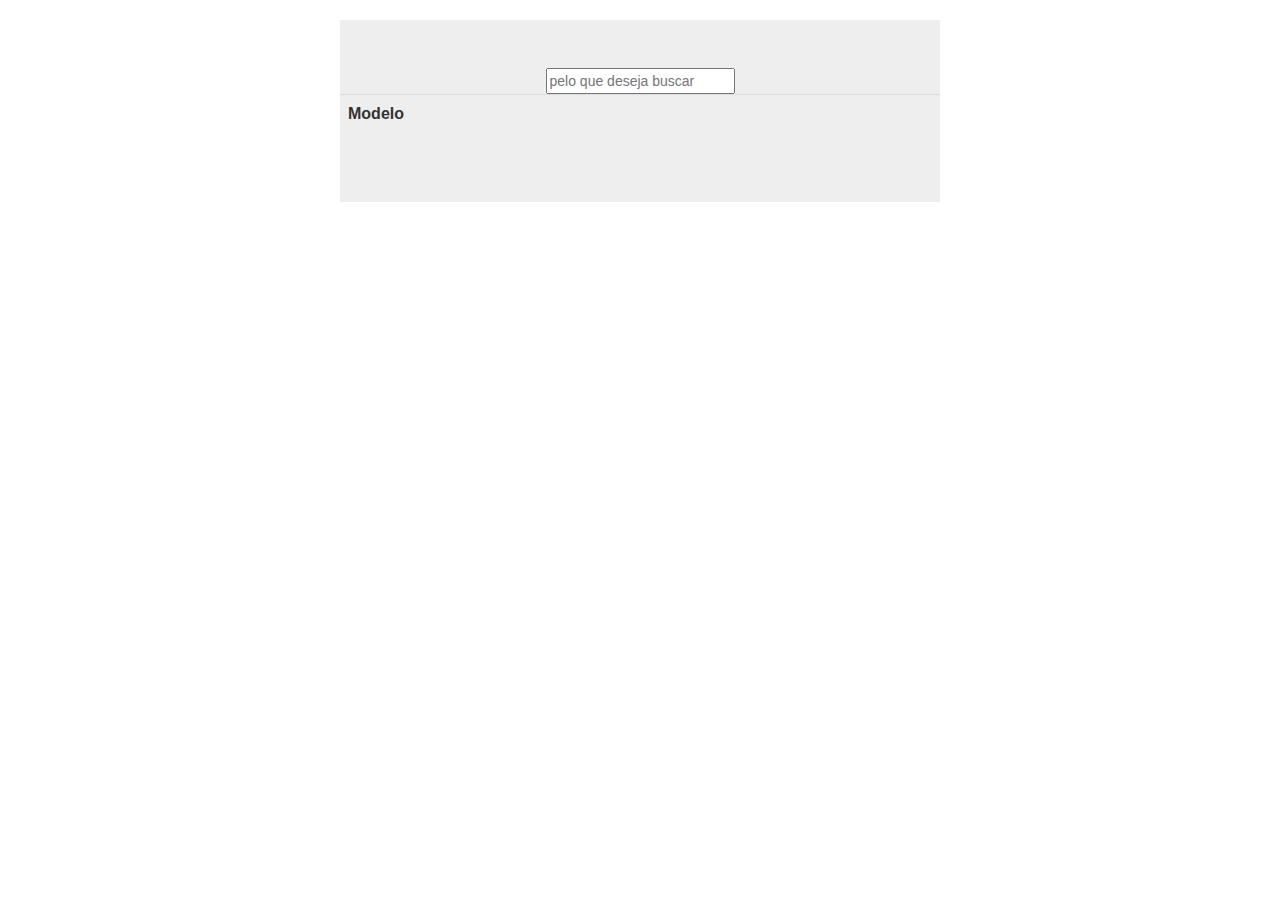
==== front-app/index.html @ d1948166 "front-end aplicativo de crud" ====
<html ng-app="xy">
   <head>
      <meta charset="UTF-8">
      <title>XY-INC</title>
      <link rel="stylesheet" type="text/css" href="css/app.css">
      <link rel="stylesheet" type="text/css" href="lib/bootstrap/css/bootstrap.css">

      <script src="lib/angular/angular.js"></script>
      <script src="lib/angular/angular-messages.js"></script>
      <script src="lib/angular/angular-locale_pt-br.js"></script>

      <script src="js/app.js"></script>
      <script src="js/controllers/indexCtrl.js"></script>
      <script src="js/services/XYApiService.js"></script>

      <script src="js/values/configValue.js"></script>
   </head>
   <body ng-controller="indexCtrl">
      <div class="jumbotron">
         <input type="text" placeholder="pelo que deseja buscar"
         ng-model="cModelo">
         <table class="table">
            <tr>
               <th>Modelo</th>
            </tr>
            <tr ng-repeat="modelo in modelos | filter:cModelo">
               <td>{{modelo.name}}</td>
            </tr>
         </table>
      </div>
   </body>
</html>
---- front-app/css/app.css ----
.jumbotron {
   width: 600px;
   text-align: center;
   margin-top: 20px;
   margin-left: auto;
   margin-right: auto;
}
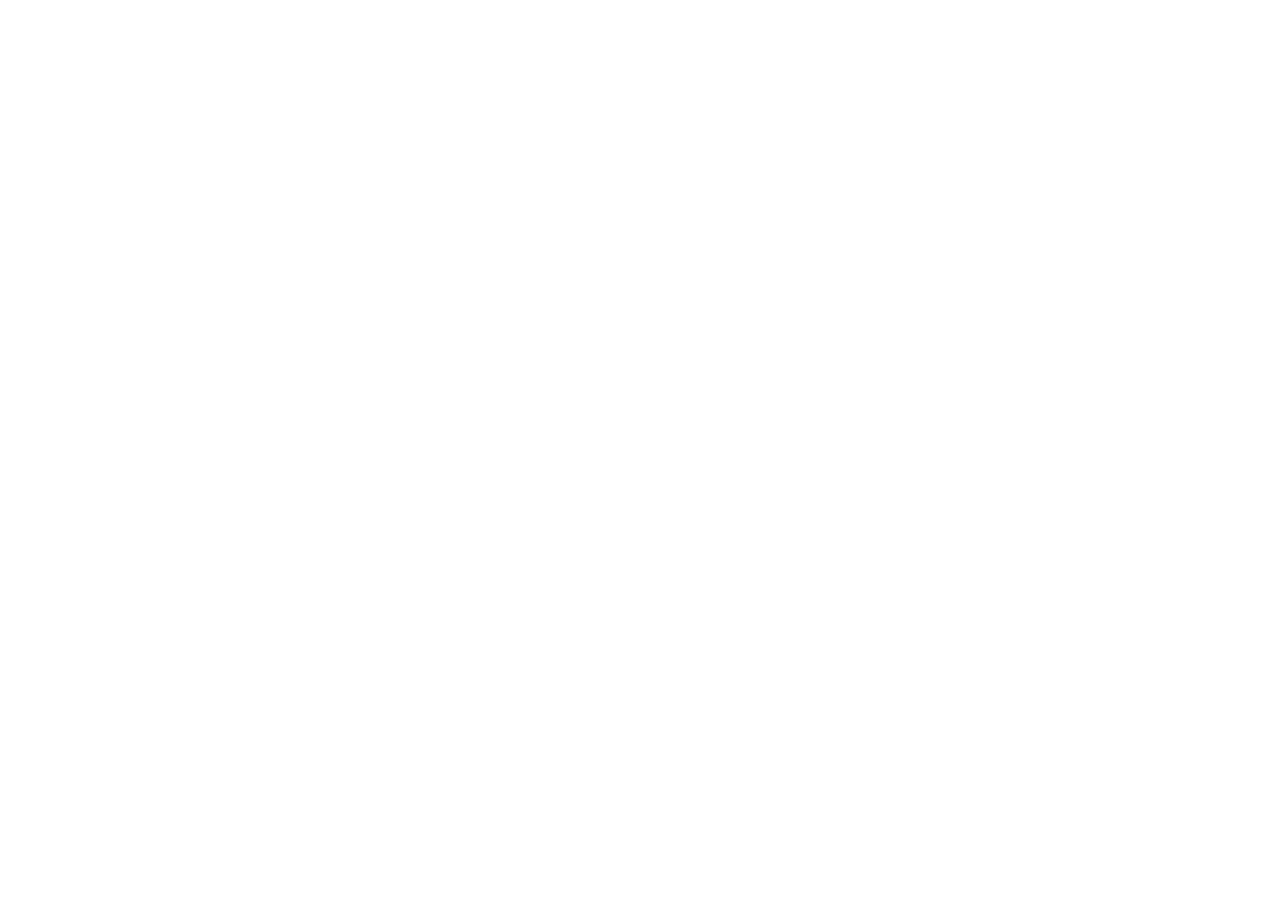
==== commit 4bc3fb1d: "aplicação angular" ====
--- a/front-app/index.html
+++ b/front-app/index.html
@@ -8,27 +8,14 @@
       <script src="lib/angular/angular.js"></script>
       <script src="lib/angular/angular-messages.js"></script>
       <script src="lib/angular/angular-locale_pt-br.js"></script>
-
+      <script src="lib/angular/angular-route.js"></script>
       <script src="js/app.js"></script>
       <script src="js/controllers/indexCtrl.js"></script>
       <script src="js/services/XYApiService.js"></script>
-
       <script src="js/values/configValue.js"></script>
+      <script src="js/config/routeConfig.js"></script>
    </head>
-   <body ng-controller="indexCtrl">
-      <div class="jumbotron">
-         <input type="text" placeholder="pelo que deseja buscar"
-         ng-model="cModelo">
-         <table class="table">
-            <tr>
-               <th>Modelo</th>
-            </tr>
-            <tr ng-repeat="modelo in modelos | filter:cModelo">
-               <td>{{modelo.name}}</td>
-            </tr>
-         </table>
-      </div>
+   <body>
+     <div ng-view></div>
    </body>
 </html>
-
-
